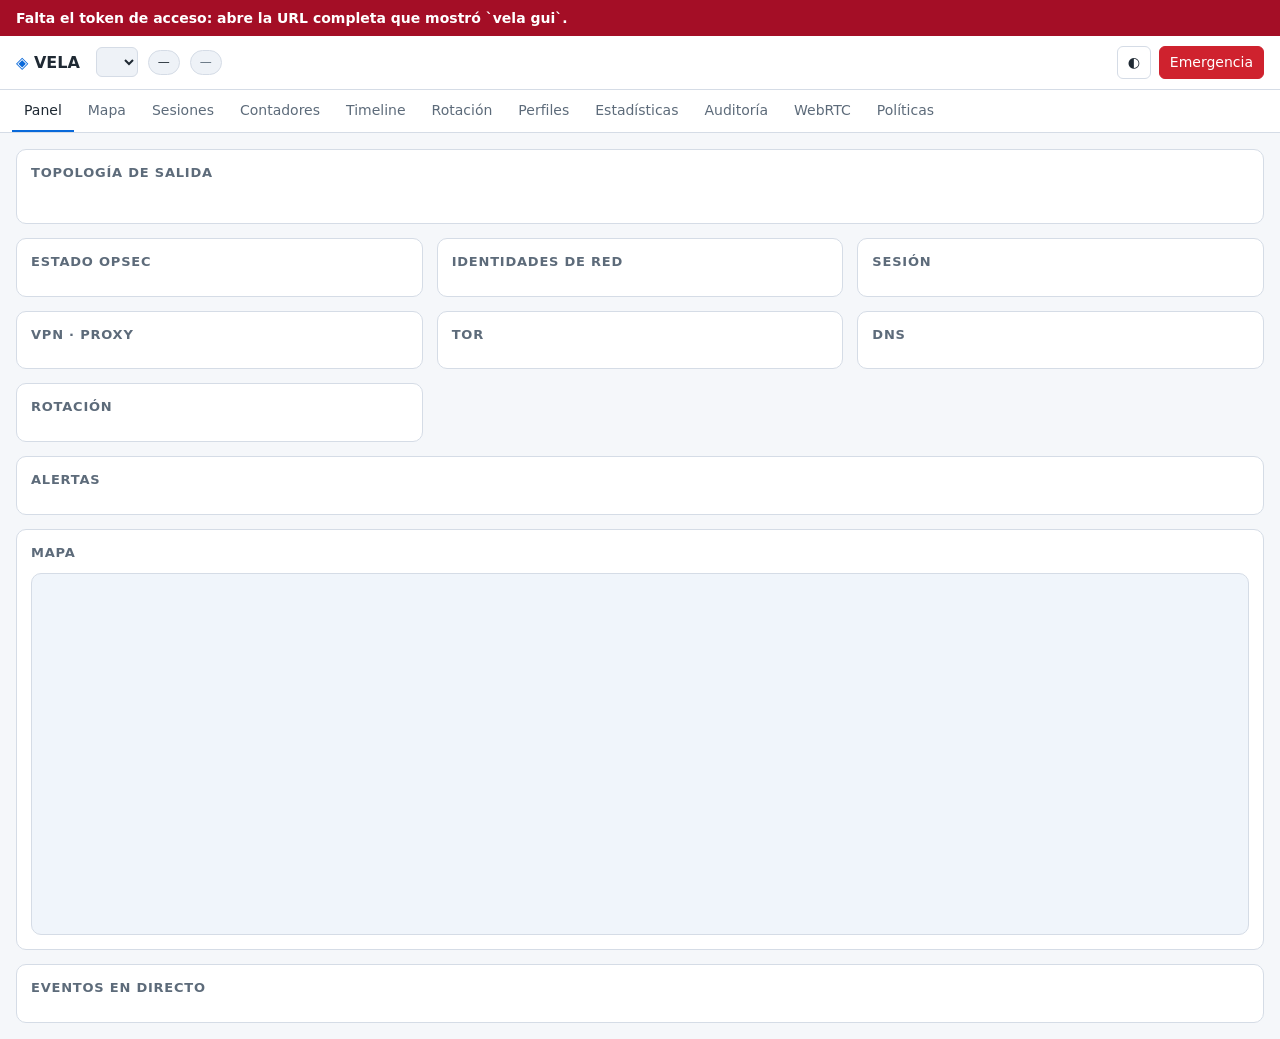
==== vela/gui/static/index.html @ 0fb8d392 "Renombrar el proyecto a VELA (Vigilant Egress & Leak Analyst) - Paquete opsectools -> vela, comandos" ====
<!doctype html>
<html lang="es" data-theme="dark">
<head>
<meta charset="utf-8">
<meta name="viewport" content="width=device-width, initial-scale=1">
<meta name="referrer" content="no-referrer">
<title>VELA</title>
<link rel="stylesheet" href="app.css">
</head>
<body>
<header class="topbar">
  <div class="brand" title="Vigilant Egress &amp; Leak Analyst — Tu identidad de red, siempre en vela"><span class="logo" aria-hidden="true">◈</span> VELA</div>
  <div class="topinfo">
    <label class="sr" for="profileSel">Perfil</label>
    <select id="profileSel" title="Perfil OPSEC activo"></select>
    <span id="scoreBadge" class="badge" title="Exposición observable (orientativa)">—</span>
    <span id="modeBadge" class="badge muted">—</span>
    <span id="clock" class="muted mono"></span>
  </div>
  <div class="topactions">
    <button id="themeBtn" class="ghost" title="Cambiar tema">◐</button>
    <button id="panicBtn" class="danger" title="Detiene rotaciones y bloquea conexiones no verificadas si está permitido">Emergencia</button>
  </div>
</header>
<div id="emergencyBar" class="emergency hidden">MODO EMERGENCIA ACTIVO — rotaciones detenidas. <button id="resumeBtn" class="ghost">Reanudar</button></div>
<nav class="tabs" id="tabs">
  <button data-tab="dash" class="active">Panel</button>
  <button data-tab="map">Mapa</button>
  <button data-tab="sessions">Sesiones</button>
  <button data-tab="counters">Contadores</button>
  <button data-tab="timeline">Timeline</button>
  <button data-tab="rotation">Rotación</button>
  <button data-tab="profiles">Perfiles</button>
  <button data-tab="stats">Estadísticas</button>
  <button data-tab="audit">Auditoría</button>
  <button data-tab="webrtc">WebRTC</button>
  <button data-tab="config">Políticas</button>
</nav>
<main>
  <section id="tab-dash" class="tab active">
    <div class="grid">
      <article class="card wide" id="cardChain"><h2>Topología de salida</h2><div id="chain" class="chain"></div><div id="torChain" class="chain tor"></div></article>
      <article class="card"><h2>Estado OPSEC</h2><div id="score"></div></article>
      <article class="card"><h2>Identidades de red</h2><dl id="ids" class="kv"></dl></article>
      <article class="card"><h2>Sesión</h2><dl id="session" class="kv"></dl></article>
      <article class="card"><h2>VPN · Proxy</h2><dl id="vpnproxy" class="kv"></dl></article>
      <article class="card"><h2>Tor</h2><dl id="tor" class="kv"></dl></article>
      <article class="card"><h2>DNS</h2><dl id="dns" class="kv"></dl></article>
      <article class="card"><h2>Rotación</h2><div id="rotSummary"></div></article>
      <article class="card wide"><h2>Alertas</h2><div id="alerts"></div></article>
      <article class="card wide"><h2>Mapa</h2><div class="mapwrap small"><svg id="miniMap" viewBox="0 0 1000 500" role="img" aria-label="Mapa de la cadena actual"></svg></div></article>
      <article class="card wide"><h2>Eventos en directo</h2><ul id="live" class="feed"></ul></article>
    </div>
  </section>

  <section id="tab-map" class="tab">
    <div class="toolbar">
      <span>Tecnologías:</span>
      <label><input type="checkbox" data-layer="public_ip" checked> <i class="dot c-public"></i>IP pública</label>
      <label><input type="checkbox" data-layer="wan_ip" checked> <i class="dot c-wan"></i>WAN</label>
      <label><input type="checkbox" data-layer="vpn_server" checked> <i class="dot c-vpn"></i>VPN</label>
      <label><input type="checkbox" data-layer="proxy" checked> <i class="dot c-proxy"></i>Proxy</label>
      <label><input type="checkbox" data-layer="tor_exit" checked> <i class="dot c-tor"></i>Tor exit</label>
      <label><input type="checkbox" data-layer="tor_guard" checked> <i class="dot c-guard"></i>Tor guard</label>
      <label><input type="checkbox" id="heatToggle" checked> Heatmap</label>
      <label>Periodo <select id="mapRange"><option value="86400">24 h</option><option value="604800" selected>7 días</option><option value="2592000">30 días</option></select></label>
    </div>
    <div class="mapwrap"><svg id="bigMap" viewBox="0 0 1000 500" role="img" aria-label="Mapa mundial interactivo"></svg><div id="tooltip" class="tooltip hidden"></div></div>
    <div class="toolbar">
      <button id="playBtn">▶ Reproducir</button>
      <input type="range" id="timeSlider" min="0" max="1000" value="1000" aria-label="Momento del historial">
      <span id="timeLabel" class="mono muted">ahora</span>
    </div>
    <div class="split"><div id="mapSelection" class="card"><h2>Selección</h2><p class="muted">Haz clic en un nodo del mapa.</p></div>
    <div class="card"><h2>Circuitos Tor</h2><div id="circuits"></div></div></div>
    <p class="muted small" id="mapNote"></p>
  </section>

  <section id="tab-sessions" class="tab"><div class="toolbar"><input id="sessFilter" placeholder="Filtrar…"><select id="sessRange"><option value="">Todo</option><option value="86400">24 h</option><option value="604800">7 días</option></select></div><div id="sessionsTable" class="tablewrap"></div></section>
  <section id="tab-counters" class="tab"><div class="toolbar"><select id="cntLayer"><option value="">Todas las capas</option></select><input id="cntFilter" placeholder="Filtrar…"></div><div id="countersTable" class="tablewrap"></div></section>
  <section id="tab-timeline" class="tab"><div class="toolbar"><select id="tlSev"><option value="">Todas</option><option value="warning">≥ aviso</option><option value="high">≥ alta</option></select><input id="tlFilter" placeholder="Filtrar…"></div><ul id="timelineList" class="feed long"></ul></section>
  <section id="tab-rotation" class="tab"><div id="rotationCards" class="grid"></div><h2>Historial</h2><div id="rotHistory" class="tablewrap"></div></section>
  <section id="tab-profiles" class="tab"><div class="toolbar"><button id="genPreview">Proponer perfiles para este sistema</button><button id="genWrite">Añadir propuestos a config.toml</button></div><div id="profileGen"></div><div id="profilesList" class="grid"></div><h2>Riesgo de correlación entre perfiles</h2><div id="correlation"></div></section>
  <section id="tab-stats" class="tab"><div class="toolbar"><select id="statsPeriod"><option value="day">Día</option><option value="week" selected>Semana</option><option value="month">Mes</option></select></div><div id="statsBody" class="grid"></div></section>
  <section id="tab-audit" class="tab"><div class="toolbar"><button id="auditRun">Ejecutar auditoría</button><button id="leaksRun">Comprobar fugas</button><button id="exportJson">Exportar JSON</button><button id="exportCsv">Exportar CSV</button><button id="exportHtml">Informe HTML</button></div><div id="auditBody"></div></section>
  <section id="tab-webrtc" class="tab">
    <article class="card"><h2>Prueba de exposición WebRTC</h2>
      <p>Recoge los candidatos ICE que este navegador revelaría a una web. Sin STUN no se genera tráfico externo; con STUN se contacta con el servidor indicado (verá tu IP de salida).</p>
      <div class="toolbar"><label><input type="checkbox" id="useStun"> Usar STUN</label><input id="stunUrl" value="stun:stun.l.google.com:19302" size="34"><button id="webrtcRun">Ejecutar prueba</button></div>
      <div id="webrtcOut"></div></article>
  </section>
  <section id="tab-config" class="tab">
    <article class="card"><h2>Editor de políticas (config.toml)</h2><p class="muted small" id="cfgPath"></p>
      <textarea id="cfgText" spellcheck="false" rows="28"></textarea>
      <div class="toolbar"><button id="cfgSave">Validar y guardar</button><span id="cfgMsg"></span></div>
      <h3>Configuración efectiva</h3><pre id="cfgEffective" class="pre"></pre></article>
  </section>
</main>
<div id="toast" class="toast hidden" role="status"></div>
<dialog id="confirmDlg"><form method="dialog"><p id="confirmText"></p><menu><button value="no">Cancelar</button><button value="yes" class="danger">Confirmar</button></menu></form></dialog>
<script src="app.js"></script>
</body>
</html>
---- vela/gui/static/app.css ----
:root, :root[data-theme="dark"] {
  --bg: #0d1117; --panel: #151b23; --panel2: #1c2430; --line: #2a3442; --text: #d7dee8; --muted: #8b96a5;
  --accent: #58a6ff; --ok: #3fb950; --warn: #d29922; --bad: #f85149; --crit: #ff4d6d;
  --land: #233041; --sea: #0b1220; --grid: #1b2533;
  --c-public: #58a6ff; --c-wan: #a5b4c8; --c-vpn: #3fb950; --c-proxy: #e3b341; --c-tor: #bc8cff; --c-guard: #f778ba; --c-home: #ffffff;
}
:root[data-theme="light"] {
  --bg: #f5f7fa; --panel: #ffffff; --panel2: #eef2f7; --line: #d5dce6; --text: #1f2933; --muted: #5d6b7a;
  --accent: #0969da; --ok: #1a7f37; --warn: #9a6700; --bad: #cf222e; --crit: #a40e26;
  --land: #d9e2ec; --sea: #f0f5fb; --grid: #e4ebf3;
  --c-public: #0969da; --c-wan: #57606a; --c-vpn: #1a7f37; --c-proxy: #9a6700; --c-tor: #8250df; --c-guard: #bf3989; --c-home: #1f2933;
}
* { box-sizing: border-box; }
body { margin: 0; background: var(--bg); color: var(--text); font: 14px/1.45 system-ui, -apple-system, "Segoe UI", sans-serif; }
.mono { font-family: ui-monospace, "DejaVu Sans Mono", monospace; }
.muted { color: var(--muted); } .small { font-size: 12px; } .hidden { display: none !important; }
.sr { position: absolute; left: -9999px; }
button, select, input, textarea { font: inherit; color: var(--text); background: var(--panel2); border: 1px solid var(--line); border-radius: 6px; padding: 5px 10px; }
button { cursor: pointer; } button:hover { border-color: var(--accent); }
button.danger { background: var(--bad); border-color: var(--bad); color: #fff; }
button.ghost { background: transparent; }
button:disabled { opacity: .5; cursor: default; }
.topbar { display: flex; gap: 16px; align-items: center; padding: 10px 16px; background: var(--panel); border-bottom: 1px solid var(--line); flex-wrap: wrap; position: sticky; top: 0; z-index: 5; }
.brand { font-weight: 700; font-size: 16px; } .logo { color: var(--accent); }
.topinfo { display: flex; gap: 10px; align-items: center; flex: 1; flex-wrap: wrap; }
.topactions { display: flex; gap: 8px; }
.badge { padding: 3px 9px; border-radius: 999px; background: var(--panel2); border: 1px solid var(--line); font-size: 12px; }
.badge.ok { color: var(--ok); border-color: var(--ok); } .badge.warn { color: var(--warn); border-color: var(--warn); } .badge.bad { color: var(--bad); border-color: var(--bad); }
.emergency { background: var(--crit); color: #fff; padding: 8px 16px; font-weight: 600; }
.tabs { display: flex; gap: 2px; padding: 0 12px; background: var(--panel); border-bottom: 1px solid var(--line); overflow-x: auto; }
.tabs button { border: 0; border-bottom: 2px solid transparent; border-radius: 0; background: none; padding: 10px 12px; white-space: nowrap; color: var(--muted); }
.tabs button.active { color: var(--text); border-bottom-color: var(--accent); }
main { padding: 16px; max-width: 1600px; margin: 0 auto; }
.tab { display: none; } .tab.active { display: block; }
.grid { display: grid; grid-template-columns: repeat(auto-fill, minmax(320px, 1fr)); gap: 14px; }
.card { background: var(--panel); border: 1px solid var(--line); border-radius: 10px; padding: 14px; min-width: 0; }
.card.wide { grid-column: 1 / -1; }
.card h2 { margin: 0 0 10px; font-size: 13px; text-transform: uppercase; letter-spacing: .06em; color: var(--muted); }
h2 { font-size: 15px; } h3 { font-size: 13px; color: var(--muted); }
.kv { display: grid; grid-template-columns: max-content 1fr; gap: 4px 12px; margin: 0; }
.kv dt { color: var(--muted); } .kv dd { margin: 0; overflow-wrap: anywhere; }
.chain { display: flex; flex-wrap: wrap; align-items: center; gap: 6px; margin-bottom: 8px; }
.hop { background: var(--panel2); border: 1px solid var(--line); border-left: 4px solid var(--accent); border-radius: 8px; padding: 6px 10px; min-width: 120px; }
.hop .t { font-size: 11px; text-transform: uppercase; color: var(--muted); } .hop .v { font-weight: 600; }
.hop.device { border-left-color: var(--c-home); } .hop.router { border-left-color: var(--c-wan); } .hop.vpn { border-left-color: var(--c-vpn); }
.hop.proxy { border-left-color: var(--c-proxy); } .hop.internet { border-left-color: var(--c-public); }
.hop.tor-guard { border-left-color: var(--c-guard); } .hop.tor-middle, .hop.tor-exit { border-left-color: var(--c-tor); }
.arrow { color: var(--muted); }
.scorebig { font-size: 40px; font-weight: 700; } .level-baja { color: var(--ok); } .level-media { color: var(--warn); } .level-alta { color: var(--bad); }
.ind { display: flex; gap: 8px; font-size: 13px; } .ind .on { color: var(--bad); } .ind .off { color: var(--muted); }
.alert { border-left: 4px solid var(--warn); padding: 6px 10px; margin: 6px 0; background: var(--panel2); border-radius: 6px; }
.alert.high, .alert.critical { border-left-color: var(--bad); } .alert.info { border-left-color: var(--accent); } .alert.low { border-left-color: var(--muted); }
.alert .title { font-weight: 600; } .alert .meta { color: var(--muted); font-size: 12px; }
.feed { list-style: none; margin: 0; padding: 0; max-height: 260px; overflow: auto; font-size: 13px; }
.feed.long { max-height: none; }
.feed li { padding: 4px 6px; border-bottom: 1px solid var(--line); display: grid; grid-template-columns: 150px 70px 200px 1fr; gap: 8px; }
.sev { font-weight: 700; font-size: 11px; text-transform: uppercase; }
.sev-critical, .sev-high { color: var(--bad); } .sev-medium, .sev-warning { color: var(--warn); } .sev-low { color: var(--accent); } .sev-info { color: var(--muted); }
.tablewrap { overflow: auto; }
table { border-collapse: collapse; width: 100%; font-size: 13px; }
th, td { text-align: left; padding: 6px 8px; border-bottom: 1px solid var(--line); vertical-align: top; }
th { color: var(--muted); font-weight: 600; position: sticky; top: 0; background: var(--bg); }
tr.active td { color: var(--ok); }
.toolbar { display: flex; flex-wrap: wrap; gap: 10px; align-items: center; margin: 8px 0 12px; }
.toolbar label { display: inline-flex; gap: 4px; align-items: center; }
.dot { display: inline-block; width: 10px; height: 10px; border-radius: 50%; }
.c-public { background: var(--c-public); } .c-wan { background: var(--c-wan); } .c-vpn { background: var(--c-vpn); }
.c-proxy { background: var(--c-proxy); } .c-tor { background: var(--c-tor); } .c-guard { background: var(--c-guard); }
.mapwrap { position: relative; background: var(--sea); border: 1px solid var(--line); border-radius: 10px; overflow: hidden; }
.mapwrap svg { width: 100%; height: auto; display: block; }
.mapwrap.small svg { max-height: 360px; }
.land { fill: var(--land); stroke: var(--grid); stroke-width: .6; }
.attribution { font-size: 9px; fill: var(--muted, #8a94a6); }
.gridline { stroke: var(--grid); stroke-width: .5; fill: none; }
.heat { fill: var(--accent); opacity: .18; }
.link { fill: none; stroke-width: 1.8; opacity: .85; }
.node { stroke: var(--bg); stroke-width: 1.5; cursor: pointer; }
.node:hover, .node.sel { stroke: var(--text); stroke-width: 2.5; }
.hist { opacity: .55; cursor: pointer; } .hist.on { opacity: 1; }
.tooltip { position: absolute; pointer-events: none; background: var(--panel); border: 1px solid var(--line); border-radius: 6px; padding: 6px 8px; font-size: 12px; max-width: 280px; box-shadow: 0 4px 16px #0006; }
.split { display: grid; grid-template-columns: 1fr 1fr; gap: 14px; margin-top: 12px; }
.bars .row { display: grid; grid-template-columns: 160px 1fr 110px; gap: 8px; align-items: center; margin: 4px 0; font-size: 13px; }
.bars .bar { height: 12px; background: var(--accent); border-radius: 3px; min-width: 2px; }
.bars .bar.tor { background: var(--c-tor); }
.countdown { font-size: 22px; font-weight: 700; font-variant-numeric: tabular-nums; }
.status-operativa, .status-pass, .status-ok { color: var(--ok); } .status-detectada_inactiva, .status-warn { color: var(--warn); }
.status-sin_permisos { color: var(--c-guard); } .status-no_disponible, .status-unknown { color: var(--muted); } .status-no_verificable { color: var(--accent); } .status-fail { color: var(--bad); }
textarea { width: 100%; font-family: ui-monospace, monospace; font-size: 13px; }
.pre { white-space: pre-wrap; background: var(--panel2); padding: 10px; border-radius: 6px; max-height: 400px; overflow: auto; font-size: 12px; }
.toast { position: fixed; right: 16px; bottom: 16px; background: var(--panel); border: 1px solid var(--line); border-left: 4px solid var(--accent); padding: 10px 14px; border-radius: 8px; max-width: 420px; box-shadow: 0 6px 24px #0008; z-index: 10; }
.toast.bad { border-left-color: var(--bad); }
dialog { background: var(--panel); color: var(--text); border: 1px solid var(--line); border-radius: 10px; }
dialog::backdrop { background: #0008; }
menu { display: flex; gap: 8px; justify-content: flex-end; padding: 0; }
@media (max-width: 760px) {
  main { padding: 10px; } .split { grid-template-columns: 1fr; } .feed li { grid-template-columns: 1fr; gap: 0; }
  .grid { grid-template-columns: 1fr; } .bars .row { grid-template-columns: 100px 1fr 90px; }
}
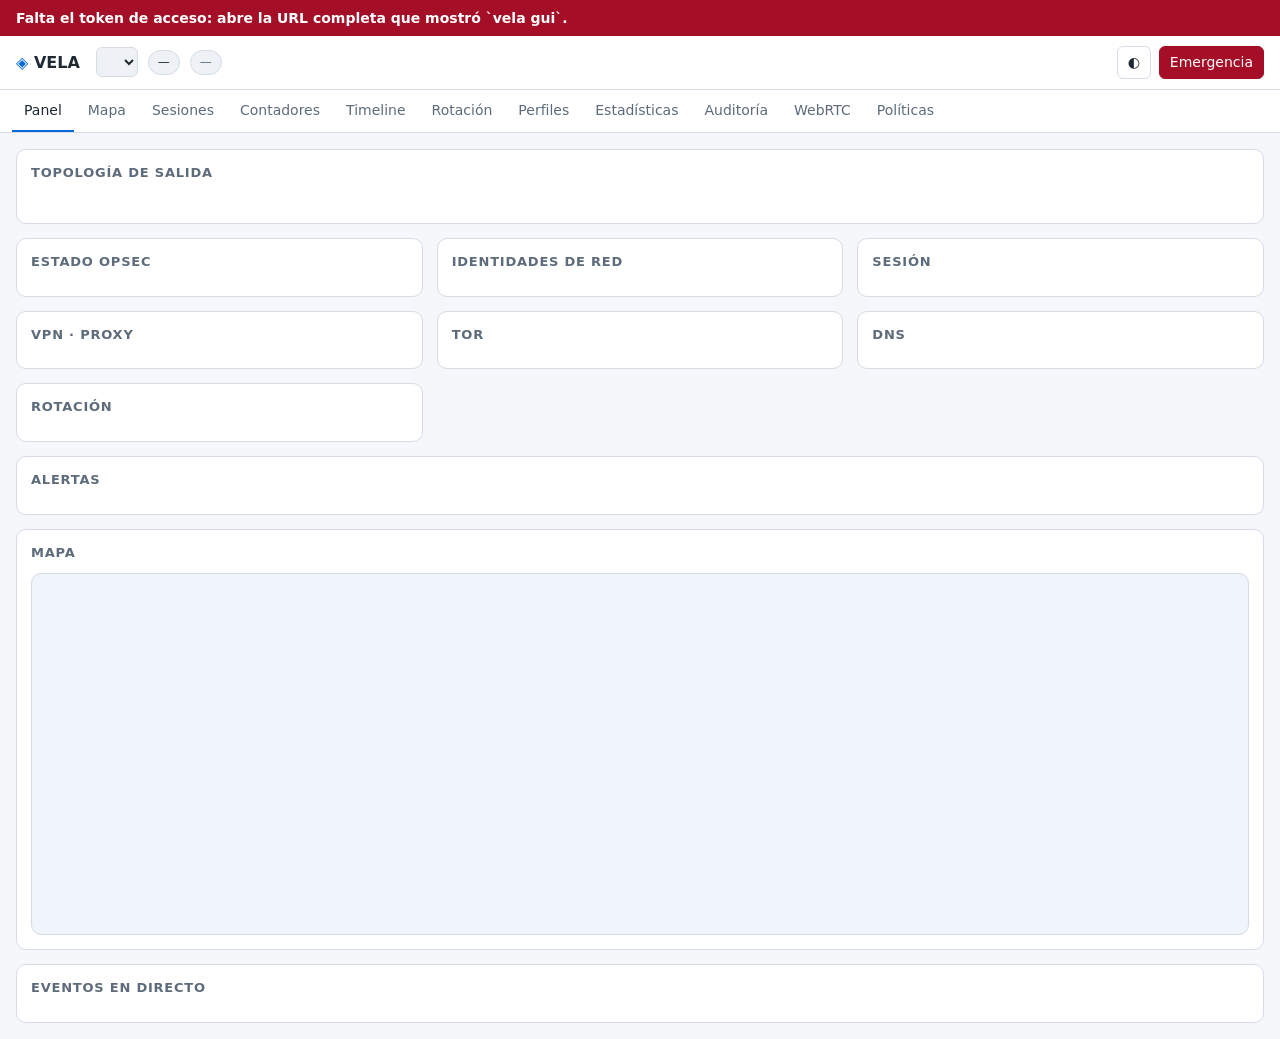
==== commit c13288d2: "Motor de temas e identidad visual: 5 temas claro/oscuro, Brand Kit y rediseño de pantallas - vela/th" ====
--- a/vela/gui/static/index.html
+++ b/vela/gui/static/index.html
@@ -6,6 +6,7 @@
 <meta name="referrer" content="no-referrer">
 <title>VELA</title>
 <link rel="stylesheet" href="app.css">
+<link rel="stylesheet" href="theme.css">
 </head>
 <body>
 <header class="topbar">
--- a/vela/gui/static/app.css
+++ b/vela/gui/static/app.css
@@ -17,7 +17,7 @@
 .sr { position: absolute; left: -9999px; }
 button, select, input, textarea { font: inherit; color: var(--text); background: var(--panel2); border: 1px solid var(--line); border-radius: 6px; padding: 5px 10px; }
 button { cursor: pointer; } button:hover { border-color: var(--accent); }
-button.danger { background: var(--bad); border-color: var(--bad); color: #fff; }
+button.danger { background: var(--crit); border-color: var(--crit); color: #fff; }
 button.ghost { background: transparent; }
 button:disabled { opacity: .5; cursor: default; }
 .topbar { display: flex; gap: 16px; align-items: center; padding: 10px 16px; background: var(--panel); border-bottom: 1px solid var(--line); flex-wrap: wrap; position: sticky; top: 0; z-index: 5; }
